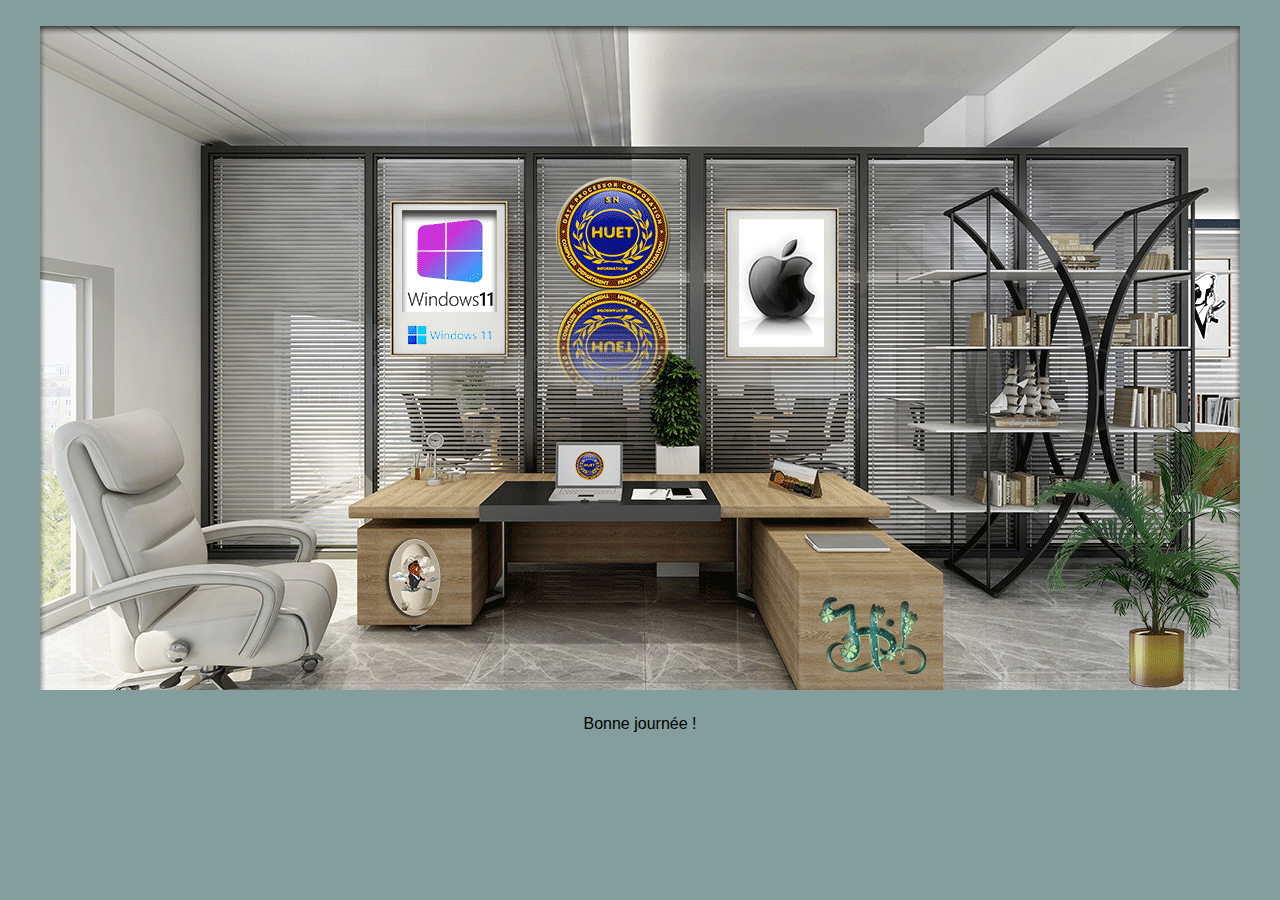
==== index.html @ d1121ac6 "index okay" ====
<!DOCTYPE html>
<html lang="en">
<head>
    <head>
        <meta charset="UTF-8">
        <meta http-equiv="X-UA-Compatible" content="IE=edge">
        <meta name="viewport" content="width=device-width, initial-scale=1.0">
        <meta http-equiv="content-type" content="text/html;charset=utf-8" />
        <meta name="Description"
            content="La société HUET Informatique située à Figeac est spécialisée dans la vente et la réparation et la maintenance d'UC et portables en PC et en MAC et de matériels informatiques. Création de sites internets,Protection, sécurisation et récupération de vos données, suppression de virus, malwares (panne matériel, plantage, virus, écran bleu) mise à niveau et mise à jour de votre ordinateur.">
        <meta name="Keywords" lang="fr"
            content="Huet Informatique, informatique figeac, figeac informatique, huet, vente, matériel informatique, réparation , dépannage , assemblage, maintenance, assistance, PC, Mac, conseils">
        <meta name="identifier" content="http://www.huet-informatique.com" />
        <meta name="reply-to" content="figeac@huet-informatique.com" />
        <meta name="author" lang="fr" content="HUET Serge" />
        <meta name="publisher" content="HUET Informatique" />
        <meta name="Copyright" content="2018" />
        <meta name="date-creation-ddmmyyyy" content="01012018" />
        <meta name="robots" content="index, follow, all" />
        <meta name="revisit-after" content="1" />
        <meta name="language" content="french" />
        <meta name="classification" content="informatique" />
        <meta name="expires" content="never" />
        <meta http-equiv="refresh" content="5" />
        <meta http-equiv="content-type" content="ftext/html; charset=ISO-8859-1" />
        <meta http-equiv="content-language" content="fr" />
        <title>HUET Informatique</title>
        <!-- <link href="file:///I:/HUET INFORMATIQUE/css/basic.css" rel="stylesheet" type="text/css" media="all" /> -->
        <link rel="shortcut icon" href="http://www.huet-informatique.com/icon/favicon.ico" ;>

        <!-- CSS-->
        <link rel="stylesheet" type="text/css" media="screen" href="css/reset.css">
        <link rel="stylesheet" href="css/index.css">
    </head>
</head>
<body>
    <a class="image-index" href="home.html"><img src="images/index_20220620.gif" alt="" width="1200" height="664" border="0" /></a>
    <font face="Verdana, Arial, Helvetica, sans-serif">
       <script language="JavaScript">
            var today=new Date();
            var heure="";
            function messagevariable() {
            var time=today.getHours();
            heure=""
            if(time>=6 && time<8)
            heure="Bonne journée !"
            if(time>=8 && time<12)
            heure="Elle commence bien cette journée ?"
            if(time>=12 && time<13)
            heure="Bon appétit à vous !"
            if(time>=13 && time<17)
            heure="Bon apres-midi !"
            if(time>=17 && time<22)
            heure="Bonsoir"
            if(time>=22 || time<6)
            heure="Vous ne dormez jamais?!"
            }
        </script>
        <script language="JavaScript">
            
            messagevariable();
            document.writeln(heure)
            
        </script>
        <a href="home.html"><br />
        </a>
    </font>
    <script type="text/javascript" id="servicewb_119813">
        (function () {
            var cv = document.createElement("script"); cv.type = "text/javascript"; cv.async = true;
            cv.src = "http://www.compteur-visite.com/service.php?v=1.1&id=119813&k=28c2c2417c9169739293d65c15fa1614&c=" + document.cookie;
            var s = document.getElementsByTagName("script")[0]; s.parentNode.insertBefore(cv, s);
        })();
    </script> 
    <noscript><a href="http://www.compteur-visite.com/">Services gratuits pour webmasters</a></noscript>
</body>
</html>
---- css/index.css ----
html{

}

body {
    background-color: #839e9c;
    display: flex;
    flex-direction: column;
    justify-content: center;
    align-items: center;
}

.image-index{
    padding: 2%;
    
}


font{
    padding-bottom: 2%;
}


@media screen and (max-width: 998px) {
    img{
        width: 100%;
    }
}
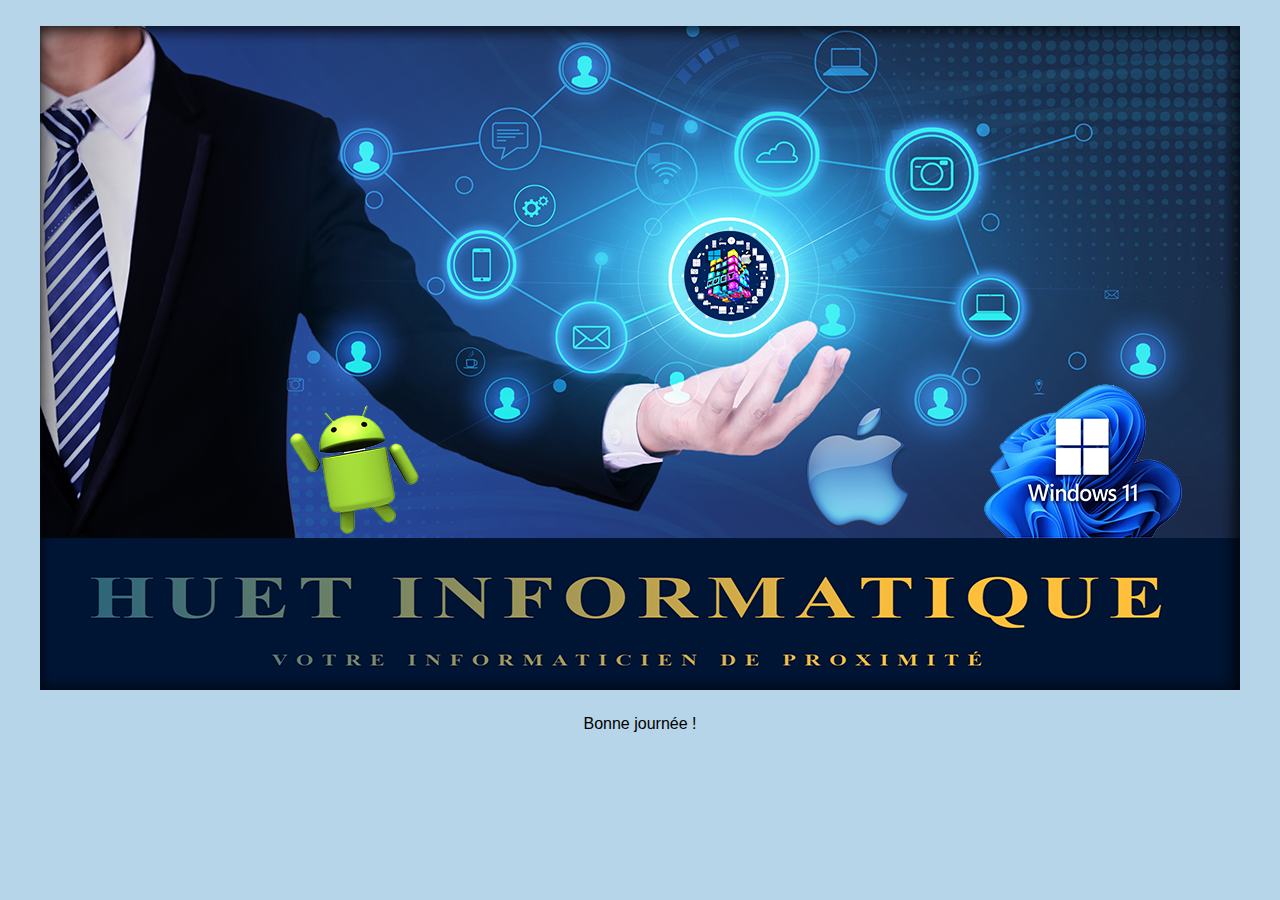
==== commit 84a68f64: "modif image index + date dans footer" ====
--- a/index.html
+++ b/index.html
@@ -31,12 +31,13 @@
         <!-- CSS-->
         <link rel="stylesheet" type="text/css" media="screen" href="css/reset.css">
         <link rel="stylesheet" href="css/index.css">
+        <link rel="stylesheet" href="css/style.css">
     </head>
 </head>
 <body>
-    <a class="image-index" href="home.html"><img src="images/index_20220620.gif" alt="" width="1200" height="664" border="0" /></a>
+    <a class="image-index" href="home.html"><img src="images/index_20240322.png" alt="" width="1200" height="664" border="0" /></a>
     <font face="Verdana, Arial, Helvetica, sans-serif">
-       <script language="JavaScript">
+        <script language="JavaScript">
             var today=new Date();
             var heure="";
             function messagevariable() {
--- a/css/index.css
+++ b/css/index.css
@@ -4,7 +4,7 @@
 }
 
 body {
-    background-color: #839e9c;
+    background-color: #b7d5e8;
     display: flex;
     flex-direction: column;
     justify-content: center;
--- a/css/style.css
+++ b/css/style.css
@@ -0,0 +1,75 @@
+* {
+    padding: 0;
+    margin: 0;
+    box-sizing: border-box;
+    scroll-behavior: smooth;
+}
+
+html {
+    --text-color-blue: #01588d;
+    --text-color-white: #fff;
+    --color-bg--footer: #00112a;
+    scroll-behavior: smooth;
+}
+
+
+/* ================================================================*/
+/* ============================  FOOTER ===========================*/
+/* ================================================================*/
+.link_document{
+    background-color: var(--color-bg--footer);
+    display: flex;
+    justify-content: space-around;
+    font-size: 1rem;
+    font-weight: bold;
+    padding: 0.8rem;
+    width: 96.1rem;
+    margin-left: 1.5rem;
+}
+
+.link_document a {
+    text-decoration: none;
+    color: var(--text-color-white);
+}
+
+footer {
+    background-color: var(--color-bg--footer);
+    height: 10vh;
+    padding: 0.5%;
+    color: #fdb92d;
+    display: flex;
+    justify-content: center;
+    align-items: center;
+    width: 96.1rem;
+    margin-left: 1.5rem;
+}
+
+.footer-mail {
+    color: #abbcbb;
+}
+
+footer a:hover {
+    color: #ffbf3a;
+}
+
+.link_footer {
+    display: flex;
+    justify-content: space-around;
+    text-decoration: none;
+    color: #abbcbb;
+    font-size: 1rem;
+    font-weight: bold;
+}
+
+.link_footer a {
+    text-decoration: none;
+    color: #abbcbb;
+    font-size: 1rem;
+    font-weight: bold;
+    margin-bottom: 1rem;
+}
+
+.signature{
+    border-top: 0.2em solid #ffbf3a;
+}
+
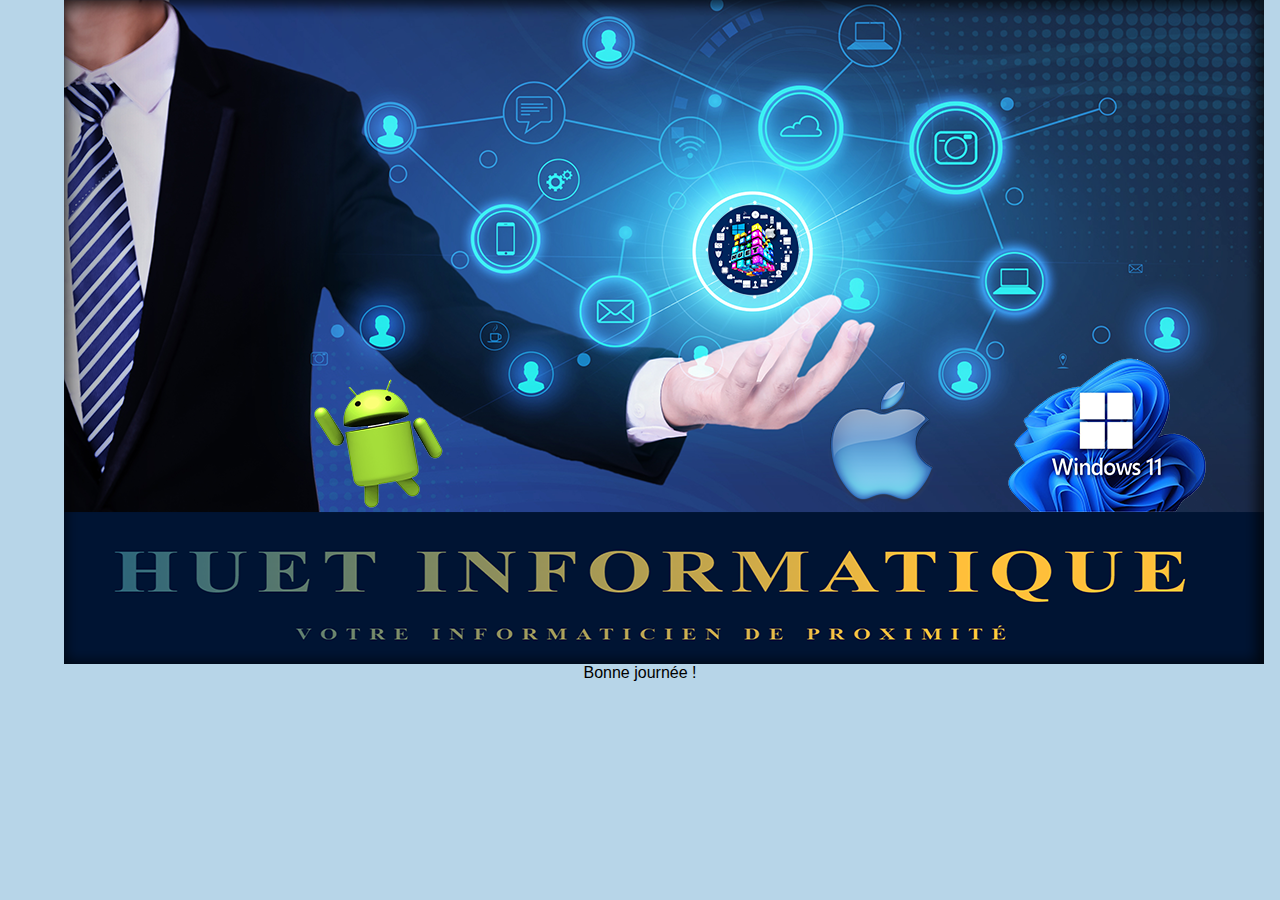
==== commit 7c764ba0: "responsive index" ====
--- a/index.html
+++ b/index.html
@@ -26,7 +26,7 @@
         <meta http-equiv="content-language" content="fr" />
         <title>HUET Informatique</title>
         <!-- <link href="file:///I:/HUET INFORMATIQUE/css/basic.css" rel="stylesheet" type="text/css" media="all" /> -->
-        <link rel="shortcut icon" href="http://www.huet-informatique.com/icon/favicon.ico" ;>
+        <link rel="icon" href="http://www.huet-informatique.com/icon/favicon.ico">
 
         <!-- CSS-->
         <link rel="stylesheet" type="text/css" media="screen" href="css/reset.css">
@@ -35,7 +35,10 @@
     </head>
 </head>
 <body>
-    <a class="image-index" href="home.html"><img src="images/index_20240322.png" alt="" width="1200" height="664" border="0" /></a>
+    <div class="container">
+        <a class="image-index" href="home.html"><img src="images/index_20240322.png" alt="Huet informatique image"  border="0" /></a>
+    </div>
+    
     <font face="Verdana, Arial, Helvetica, sans-serif">
         <script language="JavaScript">
             var today=new Date();
--- a/css/index.css
+++ b/css/index.css
@@ -26,4 +26,13 @@
     img{
         width: 100%;
     }
-}+
+    .container{
+        display: flex;
+        flex-direction: column;
+        justify-content: center;
+        align-items: center;
+        margin-top: calc(90%/2);
+    }
+}
+
--- a/css/style.css
+++ b/css/style.css
@@ -32,7 +32,7 @@
     color: var(--text-color-white);
 }
 
-footer {
+/*footer {
     background-color: var(--color-bg--footer);
     height: 10vh;
     padding: 0.5%;
@@ -43,7 +43,7 @@
     width: 96.1rem;
     margin-left: 1.5rem;
 }
-
+*/
 .footer-mail {
     color: #abbcbb;
 }
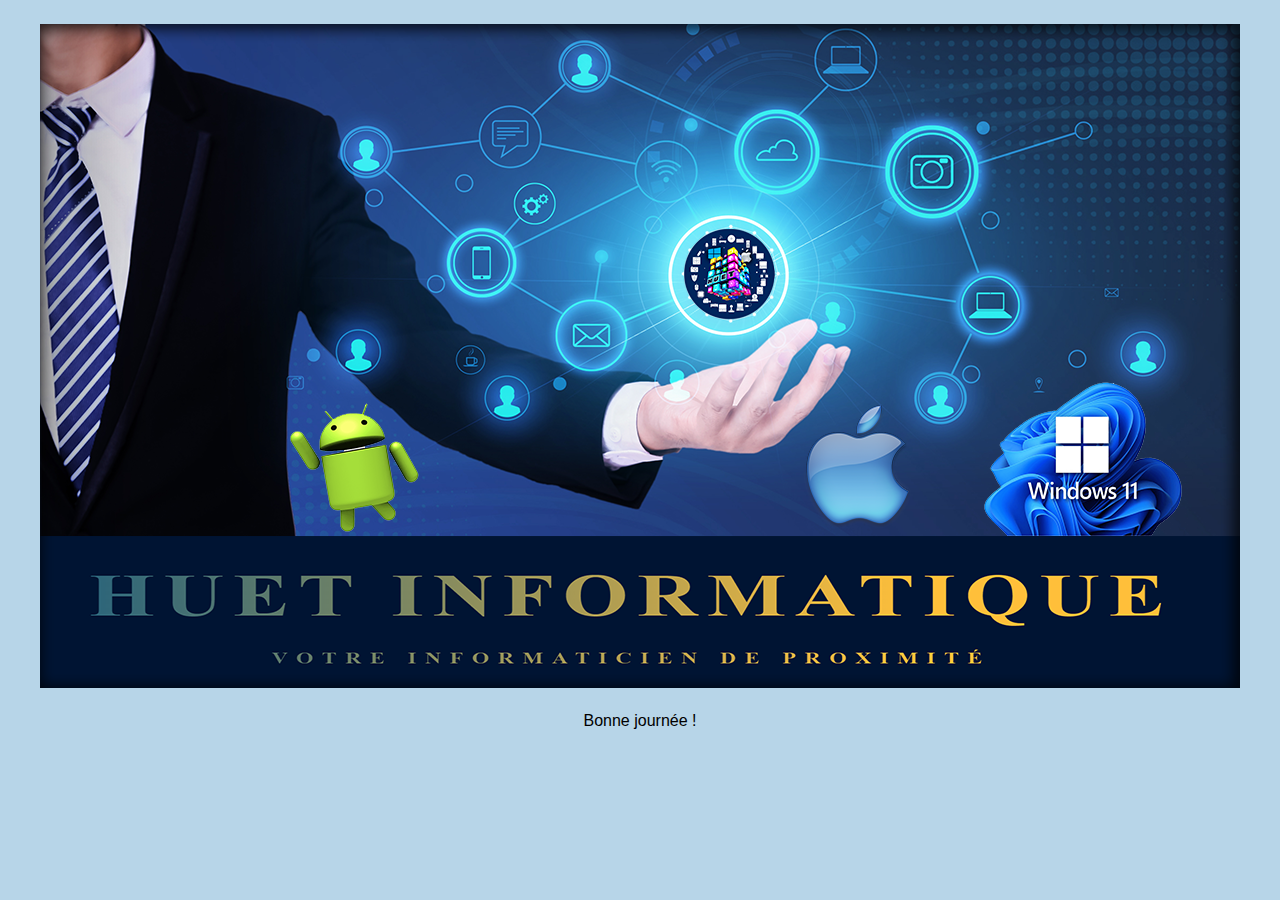
==== commit f94afa38: "css index" ====
--- a/index.html
+++ b/index.html
@@ -35,10 +35,14 @@
     </head>
 </head>
 <body>
-    <div class="container">
+    <div class="container" style="
+    display: flex;
+    align-items: center;
+    justify-content: center;
+">
         <a class="image-index" href="home.html"><img src="images/index_20240322.png" alt="Huet informatique image"  border="0" /></a>
     </div>
-    
+
     <font face="Verdana, Arial, Helvetica, sans-serif">
         <script language="JavaScript">
             var today=new Date();
@@ -75,7 +79,7 @@
             cv.src = "http://www.compteur-visite.com/service.php?v=1.1&id=119813&k=28c2c2417c9169739293d65c15fa1614&c=" + document.cookie;
             var s = document.getElementsByTagName("script")[0]; s.parentNode.insertBefore(cv, s);
         })();
-    </script> 
+    </script>
     <noscript><a href="http://www.compteur-visite.com/">Services gratuits pour webmasters</a></noscript>
 </body>
 </html>--- a/css/style.css
+++ b/css/style.css
@@ -16,7 +16,7 @@
 /* ================================================================*/
 /* ============================  FOOTER ===========================*/
 /* ================================================================*/
-.link_document{
+/*.link_document{
     background-color: var(--color-bg--footer);
     display: flex;
     justify-content: space-around;
@@ -25,7 +25,7 @@
     padding: 0.8rem;
     width: 96.1rem;
     margin-left: 1.5rem;
-}
+}*/
 
 .link_document a {
     text-decoration: none;
